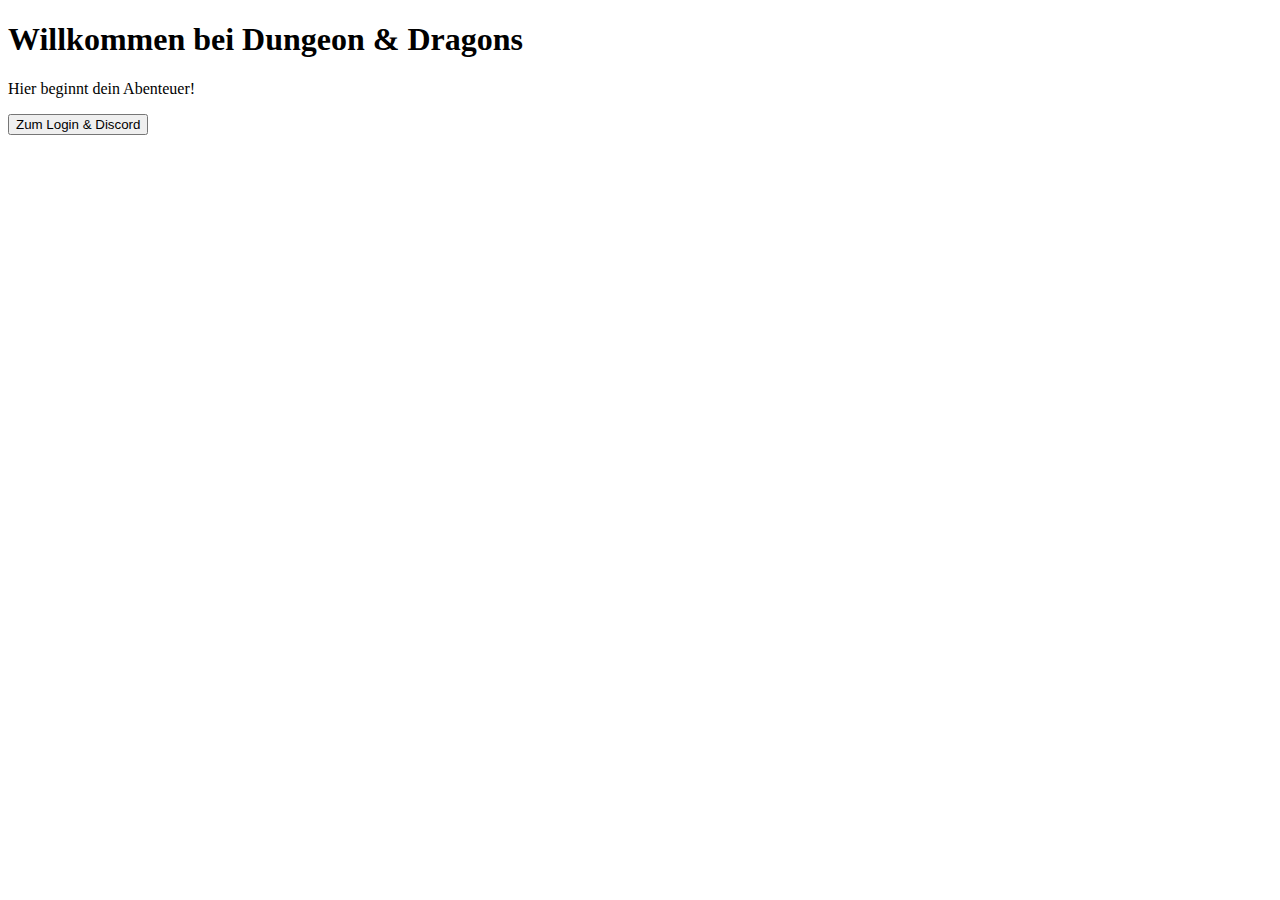
==== index.html @ 74a54ca0 "1" ====
<!DOCTYPE html>
<html lang="de">
<head>
    <meta charset="UTF-8">
    <meta name="viewport" content="width=device-width, initial-scale=1.0">
    <title>Dungeon & Dragons</title>
    <link rel="stylesheet" href="style.css">
</head>
<body>

    <h1>Willkommen bei Dungeon & Dragons</h1>
    <p>Hier beginnt dein Abenteuer!</p>
    
    <a href="gameplay/Start.html">
        <button>Zum Login & Discord</button>
    </a>

</body>
</html>
---- style.css ----
body {
    font-family Arial, sans-serif;
    text-align center;
    background-color #222;
    color white;
}

button {
    margin 10px;
    padding 15px 30px;
    font-size 18px;
    background-color #333;
    color white;
    border 2px solid white;
    cursor pointer;
    border-radius 10px;
}

buttonhover {
    background-color #555;
}
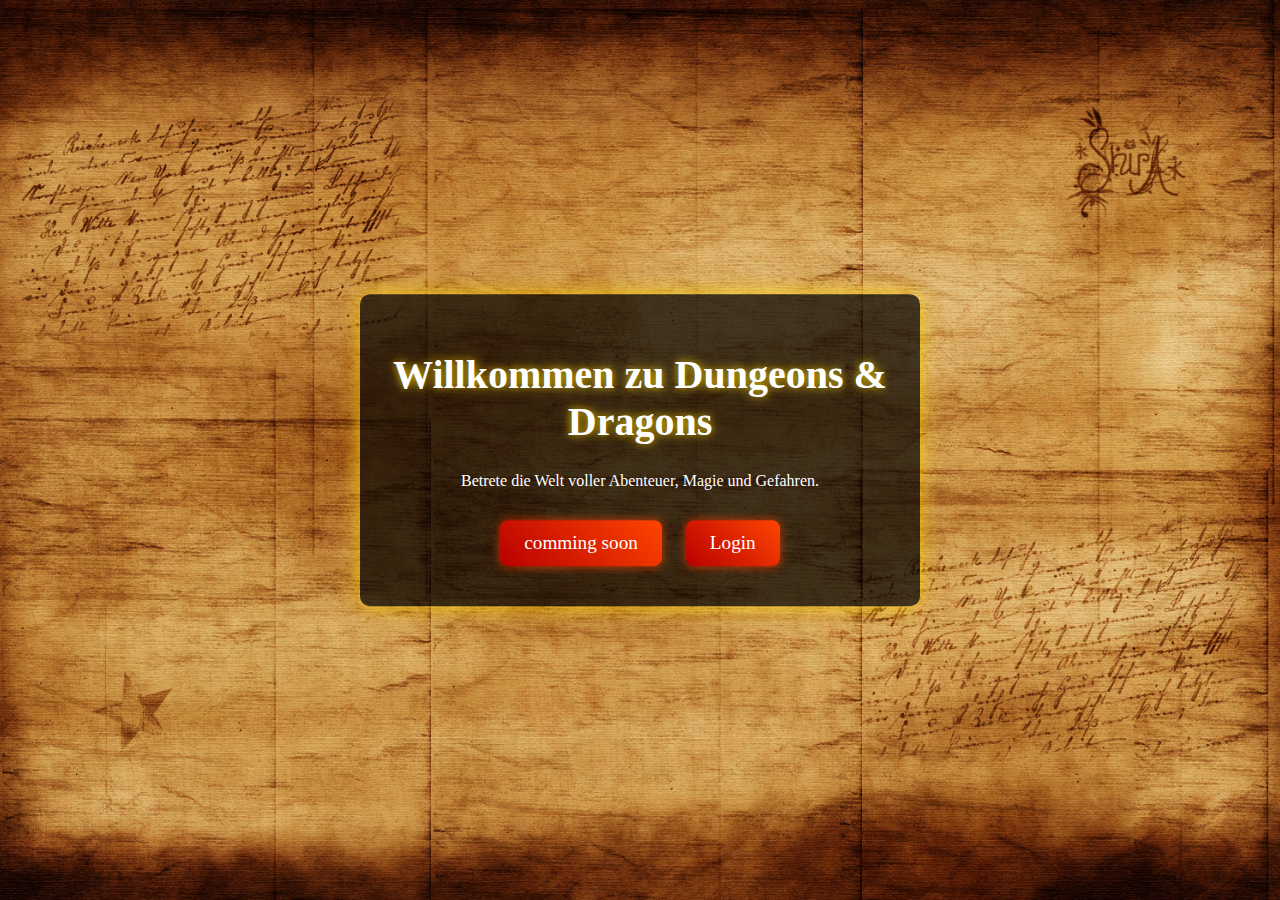
==== commit b0e05917: "Update index.html" ====
--- a/index.html
+++ b/index.html
@@ -3,17 +3,17 @@
 <head>
     <meta charset="UTF-8">
     <meta name="viewport" content="width=device-width, initial-scale=1.0">
-    <title>Dungeon & Dragons</title>
+    <title>Dungeons & Dragons</title>
     <link rel="stylesheet" href="style.css">
 </head>
 <body>
-
-    <h1>Willkommen bei Dungeon & Dragons</h1>
-    <p>Hier beginnt dein Abenteuer!</p>
-    
-    <a href="gameplay/Start.html">
-        <button>Zum Login & Discord</button>
-    </a>
-
+    <div class="container">
+        <h1>Willkommen zu Dungeons & Dragons</h1>
+        <p>Betrete die Welt voller Abenteuer, Magie und Gefahren.</p>
+        <div class="buttons">
+            <a href="index.html" class="btn">comming soon</a>
+            <a href="Login.html" class="btn">Login</a>
+        </div>
+    </div>
 </body>
 </html>
--- a/style.css
+++ b/style.css
@@ -1,21 +1,54 @@
+/* Allgemeine Styles */
 body {
-    font-family Arial, sans-serif;
-    text-align center;
-    background-color #222;
-    color white;
+    font-family: 'Cinzel', serif;
+    margin: 0;
+    padding: 0;
+    background: url('background.jpeg') no-repeat center center fixed;
+    background-size: cover;
+    color: white;
+    text-align: center;
 }
 
-button {
-    margin 10px;
-    padding 15px 30px;
-    font-size 18px;
-    background-color #333;
-    color white;
-    border 2px solid white;
-    cursor pointer;
-    border-radius 10px;
+/* Container für die Startseite */
+.container {
+    position: absolute;
+    top: 50%;
+    left: 50%;
+    transform: translate(-50%, -50%);
+    background: rgba(0, 0, 0, 0.7);
+    padding: 30px;
+    border-radius: 10px;
+    width: 80%;
+    max-width: 500px;
+    box-shadow: 0 0 20px rgba(255, 215, 0, 0.8);
 }
 
-buttonhover {
-    background-color #555;
+/* Titel */
+h1 {
+    font-size: 2.5em;
+    text-shadow: 0 0 10px rgba(255, 215, 0, 0.9);
 }
+
+/* Buttons */
+.buttons {
+    margin-top: 20px;
+}
+
+.btn {
+    display: inline-block;
+    padding: 12px 24px;
+    margin: 10px;
+    text-decoration: none;
+    font-size: 1.2em;
+    color: white;
+    background: linear-gradient(45deg, #b80000, #ff4500);
+    border-radius: 8px;
+    box-shadow: 0 0 10px rgba(255, 69, 0, 0.7);
+    transition: 0.3s ease-in-out;
+}
+
+.btn:hover {
+    background: linear-gradient(45deg, #ff4500, #b80000);
+    box-shadow: 0 0 20px rgba(255, 165, 0, 0.9);
+    transform: scale(1.1);
+}
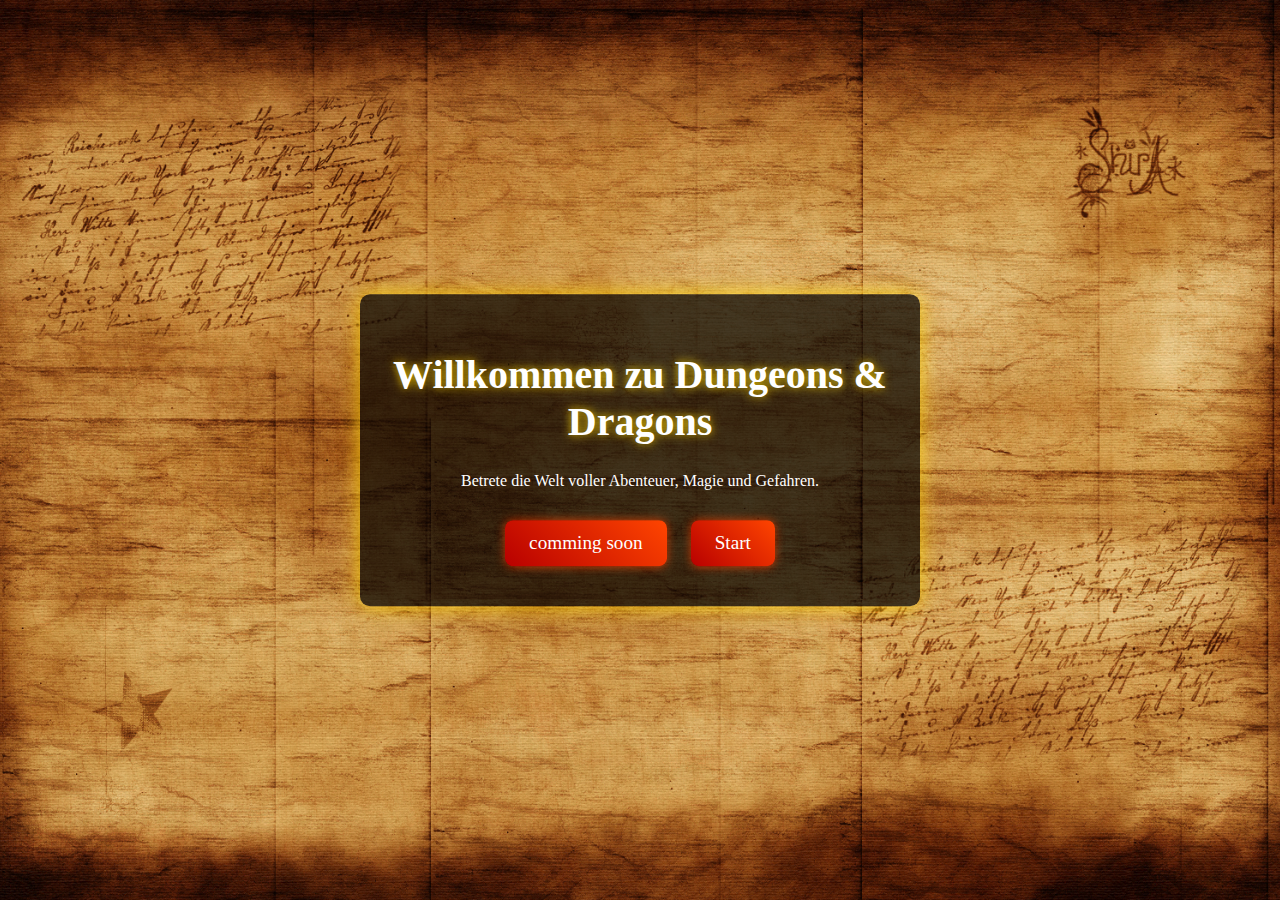
==== commit a809a456: "Update index.html" ====
--- a/index.html
+++ b/index.html
@@ -12,7 +12,7 @@
         <p>Betrete die Welt voller Abenteuer, Magie und Gefahren.</p>
         <div class="buttons">
             <a href="index.html" class="btn">comming soon</a>
-            <a href="Login.html" class="btn">Login</a>
+            <a href="start.html" class="btn">Start</a>
         </div>
     </div>
 </body>
